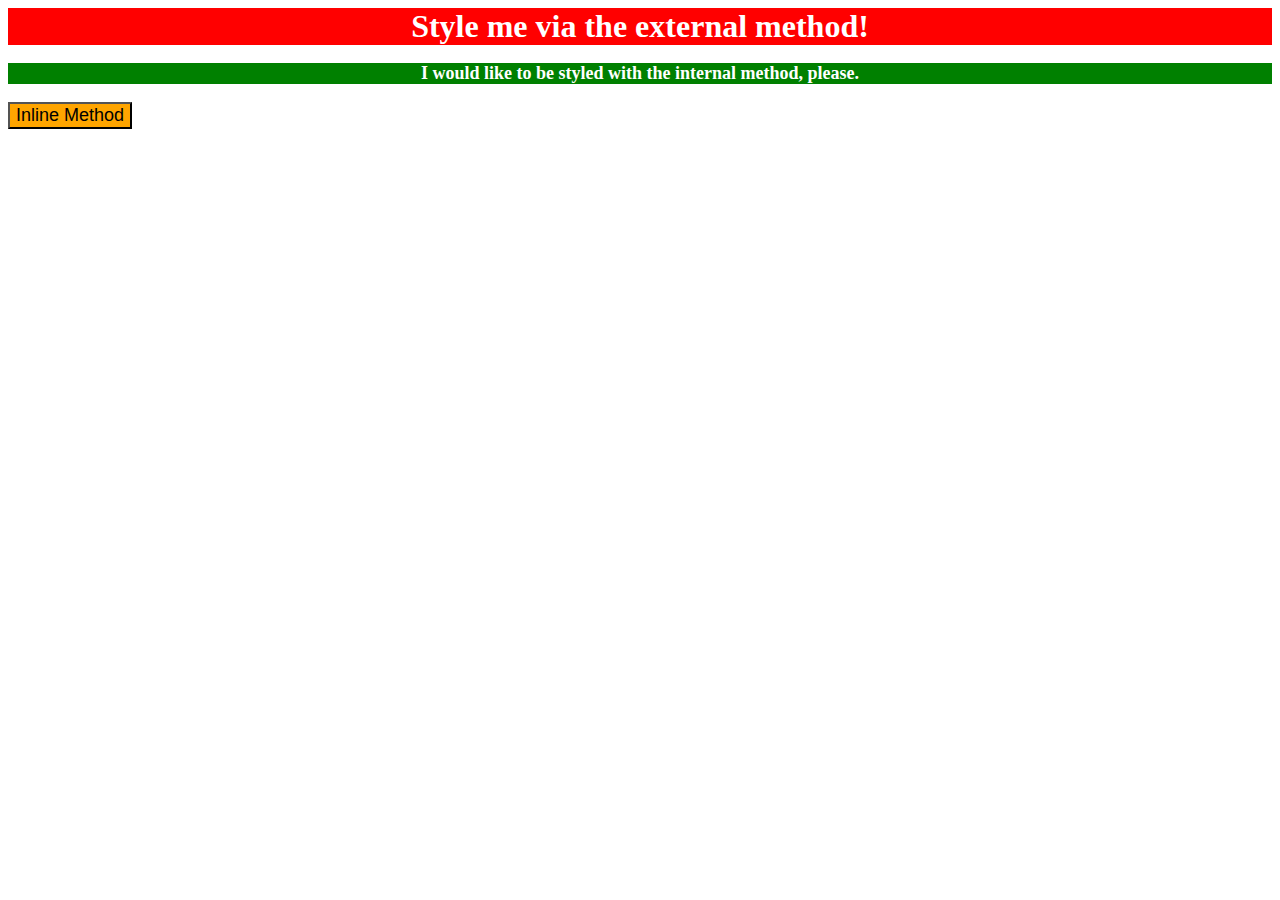
==== foundations/01-css-methods/index.html @ 7e95bd94 "add style" ====
<!DOCTYPE html>
<html lang="en">
  <head>
    <meta charset="UTF-8">
    <meta http-equiv="X-UA-Compatible" content="IE=edge">
    <meta name="viewport" content="width=device-width, initial-scale=1.0">

    <title>Methods for Adding CSS</title>

      <link rel="stylesheet" href="styles.css">

      <style>
        p {
          color: white;
          background-color: green;
          font-size: 18px;
          font-weight: bold;
          text-align: center;
        }
    
      </style>

  </head>
  <body>
    <div>Style me via the external method!</div>
    <p>I would like to be styled with the internal method, please.</p>
    <button style="background-color: orange; font-size: 18px;">Inline Method</button>
  </body>
</html>
---- foundations/01-css-methods/styles.css ----
/*styles.css*/

div {
    color: white;
    background-color: red;
    font-size: 32px;
    font-weight: bold;
    text-align: center;
}
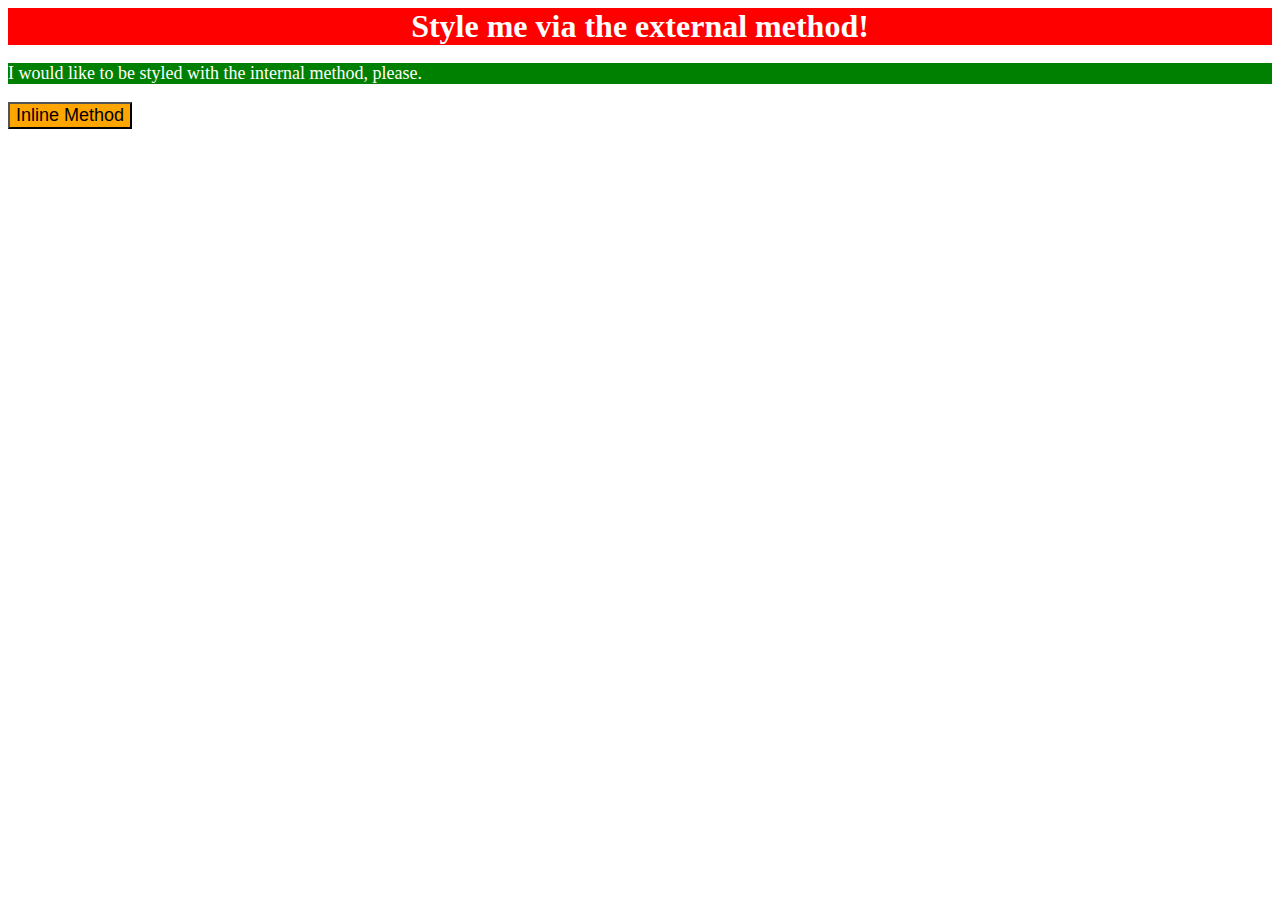
==== commit ee67d499: "add index.html" ====
--- a/foundations/01-css-methods/index.html
+++ b/foundations/01-css-methods/index.html
@@ -14,8 +14,7 @@
           color: white;
           background-color: green;
           font-size: 18px;
-          font-weight: bold;
-          text-align: center;
+      
         }
     
       </style>
